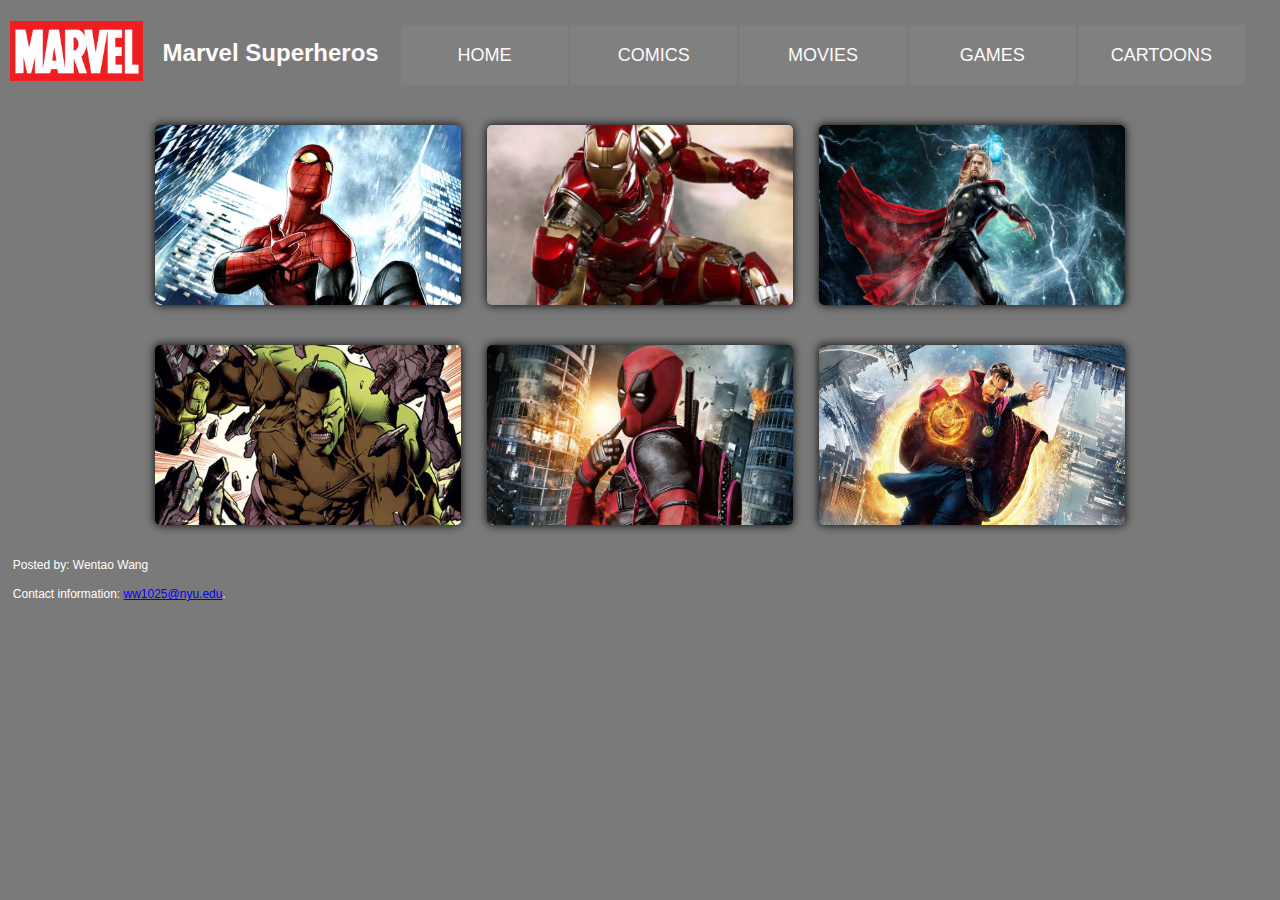
==== Midterm/MarvelSuperhero/index.html @ 6db8a9a0 "idterm update" ====
<!doctype html>
<!--[if lt IE 7]> <html class="no-js lt-ie9 lt-ie8 lt-ie7" lang="en"> <![endif]-->
<!--[if IE 7]>    <html class="no-js lt-ie9 lt-ie8" lang="en"> <![endif]-->
<!--[if IE 8]>    <html class="no-js lt-ie9" lang="en"> <![endif]-->
<!--[if gt IE 8]><!--><html class="no-js" lang="en"> <!--<![endif]-->
<head>
	<meta charset="utf-8">
	<meta http-equiv="X-UA-Compatible" content="IE=edge,chrome=1">

	<title>Marvel Superheros</title>
	<meta name="description" content="">
	<meta name="author" content="">

	<meta name="viewport" content="width=device-width">

	<link rel="stylesheet" href="css/normalize.css">
	<link rel="stylesheet" href="css/base.css">
	<link rel="stylesheet" href="css/grid.css">
	<link rel="stylesheet" href="css/style.css">


	<script src="js/modernizr-2.6.2.min.js"></script>

</head>
<body>
	<div id="Logo" class="clear-fix">
		<img src="img/Logo.png">
	</div>
	<div id="Header" class="clear-fix">
		<h2>Marvel Superheros</h2>
	</div>
	<nav id="navbar">
		<ul class="clear-fix">
			<li><a href="index.html">Home</a></li>
			<li><a href="comic.html">Comics</a></li>
			<li><a href="#">Movies</a></li>
			<li><a href="#">Games</a></li>
			<li><a href="#">Cartoons</a></li>
		</ul>
	</nav>
<div class="container clearfix content">

	

	<div class="grid_4">
		<div class="view">
			<img src="img/Spiderman.jpg" alt="Spoderman"/>
			<div class="mask">
				<h2>Spider Man</h2>
				<p>Who doesn't love Spider Man?</p>
				<a href="Spiderman.html" class="info">Read More</a>
			</div>
		</div>
	</div>

	<div class="grid_4">
		<div class="view">
			<img src="img/Ironman.jpg" alt="Ironman"/>
			<div class="mask">
				<h2>Iron Man</h2>
				<p>Handsome guy with his COOL armer.</p>
				<a href="Ironman.html" class="info">Read More</a>
			</div>
		</div>
	</div>

		<div class="grid_4">
		<div class="view">
			<img src="img/Thor.jpg" alt="Thor"/>
			<div class="mask">
				<h2>Thor</h2>
				<p>The god of thunder, son of Odin</p>
				<a href="Thor.html" class="info">Read More</a>
			</div>
		</div>
	</div>

	<div class="grid_4">
		<div class="view">
			<img src="img/Hulk.jpg" alt="Hulk"/>
			<div class="mask">
				<h2>Hulk</h2>
				<p>Hulk SMAAAAASH!</p>
				<a href="Hulk.html" class="info">Read More</a>
			</div>
		</div>
	</div>

	<div class="grid_4">
		<div class="view">
			<img src="img/Deadpool.jpg" alt="Deadpool"/>
			<div class="mask">
				<h2>Deadpool</h2>
				<p>Who doesn't love Deadpool?</p>
				<a href="Deadpool.html" class="info">Read More</a>
			</div>
		</div>
	</div>

	<div class="grid_4">
		<div class="view">
			<img src="img/Strange.jpg" alt="Dr. Strange"/>
			<div class="mask">
				<h2>Dr. Strange</h2>
				<p>Magic master.</p>
				<a href="Strange.html" class="info">Read More</a>
			</div>
		</div>
	</div>
</div>

<footer>
        <p>Posted by: Wentao Wang</p>
        <p>Contact information: <a href="ww1025@nyu.edu">
            ww1025@nyu.edu</a>.</p>
</footer>
<!-- end .container -->

<script type="text/javascript" src="http://ajax.googleapis.com/ajax/libs/jquery/1.9.0/jquery.min.js"></script>
<script src="js/scripts.js"></script>
</body>
</html>
---- Midterm/MarvelSuperhero/css/base.css ----
/*
Responsive 996px grid system ~ Base CSS.

Uses the HTML5 Boilerplate by Paul Irish with a few tweaks
html5boilerplate.com

*/


/* ==========================================================================
   Base styles: opinionated defaults
   ========================================================================== */

html,
button,
input,
select,
textarea {
    color: #222;
}

body {
    font-size: 1em;
    line-height: 1.4;
}

/*
 * Remove text-shadow in selection highlight: h5bp.com/i
 * These selection declarations have to be separate.
 * Customize the background color to match your design.
 */

::-moz-selection {
    background: #b3d4fc;
    text-shadow: none;
}

::selection {
    background: #b3d4fc;
    text-shadow: none;
}

/*
 * A better looking default horizontal rule
 */

hr {
    display: block;
    height: 1px;
    border: 0;
    border-top: 1px solid #ccc;
    margin: 1em 0;
    padding: 0;
}

/*
 * Remove the gap between images and the bottom of their containers: h5bp.com/i/440
 */

img {
    vertical-align: middle;
}

/*
 * Remove default fieldset styles.
 */

fieldset {
    border: 0;
    margin: 0;
    padding: 0;
}

/*
 * Allow only vertical resizing of textareas.
 */

textarea {
    resize: vertical;
}

/* ==========================================================================
   Chrome Frame prompt
   ========================================================================== */

.chromeframe {
    margin: 0.2em 0;
    background: #ccc;
    color: #000;
    padding: 0.2em 0;
}

/* ==========================================================================
   Helper classes
   ========================================================================== */

/*
 * Image replacement
 */

.ir {
    background-color: transparent;
    border: 0;
    overflow: hidden;
    /* IE 6/7 fallback */
    *text-indent: -9999px;
}

.ir:before {
    content: "";
    display: block;
    width: 0;
    height: 150%;
}

/*
 * Hide from both screenreaders and browsers: h5bp.com/u
 */

.hidden {
    display: none !important;
    visibility: hidden;
}

/*
 * Hide only visually, but have it available for screenreaders: h5bp.com/v
 */

.visuallyhidden {
    border: 0;
    clip: rect(0 0 0 0);
    height: 1px;
    margin: -1px;
    overflow: hidden;
    padding: 0;
    position: absolute;
    width: 1px;
}

/*
 * Extends the .visuallyhidden class to allow the element to be focusable
 * when navigated to via the keyboard: h5bp.com/p
 */

.visuallyhidden.focusable:active,
.visuallyhidden.focusable:focus {
    clip: auto;
    height: auto;
    margin: 0;
    overflow: visible;
    position: static;
    width: auto;
}

/*
 * Hide visually and from screenreaders, but maintain layout
 */

.invisible {
    visibility: hidden;
}

/*
 * Clearfix: contain floats
 *
 * For modern browsers
 * 1. The space content is one way to avoid an Opera bug when the
 *    `contenteditable` attribute is included anywhere else in the document.
 *    Otherwise it causes space to appear at the top and bottom of elements
 *    that receive the `clearfix` class.
 * 2. The use of `table` rather than `block` is only necessary if using
 *    `:before` to contain the top-margins of child elements.
 */

.clearfix:before,
.clearfix:after {
    content: " "; /* 1 */
    display: table; /* 2 */
}

.clearfix:after {
    clear: both;
}

/*
 * For IE 6/7 only
 * Include this rule to trigger hasLayout and contain floats.
 */

.clearfix {
    *zoom: 1;
}


/*
 * Clear after each row
 */

.clear {
	clear: both;
	display: block;
	overflow: hidden;
	visibility: hidden;
	width: 0;
	height: 0;
}

/* ==========================================================================
   EXAMPLE Media Queries for Responsive Design.
   Theses examples override the primary ('mobile first') styles.
   Modify as content requires.
   ========================================================================== */

@media only screen and (min-width: 35em) {
    /* Style adjustments for viewports that meet the condition */
}

@media print,
       (-o-min-device-pixel-ratio: 5/4),
       (-webkit-min-device-pixel-ratio: 1.25),
       (min-resolution: 120dpi) {
    /* Style adjustments for high resolution devices */
}

/* ==========================================================================
   Print styles.
   Inlined to avoid required HTTP connection: h5bp.com/r
   ========================================================================== */

@media print {
    * {
        background: transparent !important;
        color: #000 !important; /* Black prints faster: h5bp.com/s */
        box-shadow: none !important;
        text-shadow: none !important;
    }

    a,
    a:visited {
        text-decoration: underline;
    }

    a[href]:after {
        content: " (" attr(href) ")";
    }

    abbr[title]:after {
        content: " (" attr(title) ")";
    }

    /*
     * Don't show links for images, or javascript/internal links
     */

    .ir a:after,
    a[href^="javascript:"]:after,
    a[href^="#"]:after {
        content: "";
    }

    pre,
    blockquote {
        border: 1px solid #999;
        page-break-inside: avoid;
    }

    thead {
        display: table-header-group; /* h5bp.com/t */
    }

    tr,
    img {
        page-break-inside: avoid;
    }

    img {
        max-width: 100% !important;
    }

    @page {
        margin: 0.5cm;
    }

    p,
    h2,
    h3 {
        orphans: 3;
        widows: 3;
    }

    h2,
    h3 {
        page-break-after: avoid;
    }
}
---- Midterm/MarvelSuperhero/css/grid.css ----
/*
Responsive 996px grid system ~ Grid CSS.
Copyright 2013, Josh Cope

12 Columns ~ Margin left: 13px ~ Margin right: 13px

Based on the 960.gs grid system - http://960.gs/
by Nathan Smith

Licensed under GPL and MIT
*/

/* =============================================================================
   Base 966px Grid
   ========================================================================== */
   
	body {min-width: 996px;}

	/* Container */
	.container {
		margin-left: auto;
		margin-right: auto;
		width: 996px;
	}

	/* Global */
	.grid_1,
	.grid_2,
	.grid_3,
	.grid_4,
	.grid_5,
	.grid_6,
	.grid_7,
	.grid_8,
	.grid_9,
	.grid_10,
	.grid_11,
	.grid_12 {
		display: inline;
		float: left;
		margin-left: 13px;
		margin-right: 13px;
	}

	.push_1, .pull_1,
	.push_2, .pull_2,
	.push_3, .pull_3,
	.push_4, .pull_4,
	.push_5, .pull_5,
	.push_6, .pull_6,
	.push_7, .pull_7,
	.push_8, .pull_8,
	.push_9, .pull_9,
	.push_10, .pull_10,
	.push_11, .pull_11 {
		position: relative;
	}

	/* Children (Alpha ~ First, Omega ~ Last) */
	.alpha {margin-left: 0;}
	.omega {margin-right: 0;}

	/* Base Grid */
	.container .grid_1 {width: 57px;}
	.container .grid_2 {width: 140px;}
	.container .grid_3 {width: 223px;}
	.container .grid_4 {width: 306px;}
	.container .grid_5 {width: 389px;}
	.container .grid_6 {width: 472px;}
	.container .grid_7 {width: 555px;}
	.container .grid_8 {width: 638px;}
	.container .grid_9 {width: 721px;}
	.container .grid_10 {width: 804px;}
	.container .grid_11 {width: 887px;}
	.container .grid_12 {width: 970px;}

	/* Prefix Extra Space */
	.container .prefix_1 {padding-left: 83px;}
	.container .prefix_2 {padding-left: 166px;}
	.container .prefix_3 {padding-left: 249px;}
	.container .prefix_4 {padding-left: 332px;}
	.container .prefix_5 {padding-left: 415px;}
	.container .prefix_6 {padding-left: 498px;}
	.container .prefix_7 {padding-left: 581px;}
	.container .prefix_8 {padding-left: 664px;}
	.container .prefix_9 {padding-left: 747px;}
	.container .prefix_10 {padding-left: 830px;}
	.container .prefix_11 {padding-left: 913px;}

	/* Suffix Extra Space */
	.container .suffix_1 {padding-right: 83px;}
	.container .suffix_2 {padding-right: 166px;}
	.container .suffix_3 {padding-right: 249px;}
	.container .suffix_4 {padding-right: 332px;}
	.container .suffix_5 {padding-right: 415px;}
	.container .suffix_6 {padding-right: 498px;}
	.container .suffix_7 {padding-right: 581px;}
	.container .suffix_8 {padding-right: 664px;}
	.container .suffix_9 {padding-right: 747px;}
	.container .suffix_10 {padding-right: 830px;}
	.container .suffix_11 {padding-right: 913px;}

	/* Push Space */
	.container .push_1 {left: 83px;}
	.container .push_2 {left: 166px;}
	.container .push_3 {left: 249px;}
	.container .push_4 {left: 332px;}
	.container .push_5 {left: 415px;}
	.container .push_6 {left: 498px;}
	.container .push_7 {left: 581px;}
	.container .push_8 {left: 664px;}
	.container .push_9 {left: 747px;}
	.container .push_10 {left: 830px;}
	.container .push_11 {left: 913px;}

	/* Pull Space */
	.container .pull_1 {left: -83px;}
	.container .pull_2 {left: -166px;}
	.container .pull_3 {left: -249px;}
	.container .pull_4 {left: -332px;}
	.container .pull_5 {left: -415px;}
	.container .pull_6 {left: -498px;}
	.container .pull_7 {left: -581px;}
	.container .pull_8 {left: -664px;}
	.container .pull_9 {left: -747px;}
	.container .pull_10 {left: -830px;}
	.container .pull_11 {left: -913px;}

	/* Images & Other Objects */
	img, object, embed {	max-width: 100%;}
	img { height: auto; }


/* =============================================================================
   768px Grid
   ========================================================================== */

@media only screen and (min-width: 768px) and (max-width: 995px) {
	
	body {min-width: 768px;}

	/* Container | 768px */
	.container {width: 768px;}

	/* Global | 768px */
	.grid_1,
	.grid_2,
	.grid_3,
	.grid_4,
	.grid_5,
	.grid_6,
	.grid_7,
	.grid_8,
	.grid_9,
	.grid_10,
	.grid_11,
	.grid_12 {margin-left: 8px;
		margin-right: 8px;}
		

	/* Base Grid | 768px */
	.container .grid_1 {width: 48px;}
	.container .grid_2 {width: 112px;}
	.container .grid_3 {width: 176px;}
	.container .grid_4 {width: 240px;}
	.container .grid_5 {width: 304px;}
	.container .grid_6 {width: 368px;}
	.container .grid_7 {width: 432px;}
	.container .grid_8 {width: 496px;}
	.container .grid_9 {width: 560px;}
	.container .grid_10 {width: 624px;}
	.container .grid_11 {width: 688px;}
	.container .grid_12 {width: 752px;}

	/* Prefix Extra Space | 768px */
	.container .prefix_1 {padding-left: 64px;}
	.container .prefix_2 {padding-left: 128px;}
	.container .prefix_3 {padding-left: 192px;}
	.container .prefix_4 {padding-left: 256px;}
	.container .prefix_5 {padding-left: 320px;}
	.container .prefix_6 {padding-left: 384px;}
	.container .prefix_7 {padding-left: 448px;}
	.container .prefix_8 {padding-left: 512px;}
	.container .prefix_9 {padding-left: 576px;}
	.container .prefix_10 {padding-left: 640px;}
	.container .prefix_11 {padding-left: 704px;}
	
	/* Suffix Extra Space | 768px */
	.container .suffix_1 {padding-right: 64px;}
	.container .suffix_2 {padding-right: 128px;}
	.container .suffix_3 {padding-right: 192px;}
	.container .suffix_4 {padding-right: 256px;}
	.container .suffix_5 {padding-right: 320px;}
	.container .suffix_6 {padding-right: 384px;}
	.container .suffix_7 {padding-right: 448px;}
	.container .suffix_8 {padding-right: 512px;}
	.container .suffix_9 {padding-right: 576px;}
	.container .suffix_10 {padding-right: 640px;}
	.container .suffix_11 {padding-right: 704px;}

	/* Push Space | 768px */
	.container .push_1 {left: 64px;}
	.container .push_2 {left: 128px;}
	.container .push_3 {left: 192px;}
	.container .push_4 {left: 256px;}
	.container .push_5 {left: 320px;}
	.container .push_6 {left: 384px;}
	.container .push_7 {left: 448px;}
	.container .push_8 {left: 512px;}
	.container .push_9 {left: 576px;}
	.container .push_10 {left: 640px;}
	.container .push_11 {left: 704px;}

	/* Pull Space | 768px */
	.container .pull_1 {left: -64px;}
	.container .pull_2 {left: -128px;}
	.container .pull_3 {left: -192px;}
	.container .pull_4 {left: -256px;}
	.container .pull_5 {left: -320px;}
	.container .pull_6 {left: -384px;}
	.container .pull_7 {left: -448px;}
	.container .pull_8 {left: -512px;}
	.container .pull_9 {left: -576px;}
	.container .pull_10 {left: -640px;}
	.container .pull_11 {left: -704px;}
	
	/* Children (Alpha ~ First, Omega ~ Last) | 768 */
	.alpha {margin-left: 0;}
	.omega {margin-right: 0;}
}


/* =============================================================================
   Less than 768px
   ========================================================================== */
   
@media only screen and (max-width: 767px) {
	
	body{min-width:0;}
	
	/* Container */
	.container { margin:0 auto; width:456px; overflow:hidden; }
	
	/* Global */
	.container .grid_1,
	.container .grid_2,
	.container .grid_3,
	.container .grid_4,
	.container .grid_5,
	.container .grid_6,
	.container .grid_7,
	.container .grid_8,
	.container .grid_9,
	.container .grid_10,
	.container .grid_11,
	.container .grid_12	{
		width:416px;
		clear: both;
		float: none;
		margin-left: 0;
		margin-right: 0;
		display:inline-block;
		padding-left: 20px;
		padding-right: 20px;
		
		/* IE 6&7 */
		zoom:1;
		*display:inline;
	}
	
	/* Nested children need no padding */
	.grid_1  .grid_1,
	.grid_2  .grid_1, .grid_2  .grid_2,
	.grid_3  .grid_1, .grid_3  .grid_2, .grid_3  .grid_3,
	.grid_4  .grid_1, .grid_4  .grid_2, .grid_4  .grid_3, .grid_4  .grid_4,
	.grid_5  .grid_1, .grid_5  .grid_2, .grid_5  .grid_3, .grid_5  .grid_4, .grid_5  .grid_5,
	.grid_6  .grid_1, .grid_6  .grid_2, .grid_6  .grid_3, .grid_6  .grid_4, .grid_6  .grid_5, .grid_6  .grid_6,
	.grid_7  .grid_1, .grid_7  .grid_2, .grid_7  .grid_3, .grid_7  .grid_4, .grid_7  .grid_5, .grid_7  .grid_6, .grid_7  .grid_7,
	.grid_8  .grid_1, .grid_8  .grid_2, .grid_8  .grid_3, .grid_8  .grid_4, .grid_8  .grid_5, .grid_8  .grid_6, .grid_8  .grid_7, .grid_8  .grid_8,
	.grid_9  .grid_1, .grid_9  .grid_2, .grid_9  .grid_3, .grid_9  .grid_4, .grid_9  .grid_5, .grid_9  .grid_6, .grid_9  .grid_7, .grid_9  .grid_8, .grid_9  .grid_9,
	.grid_10  .grid_1, .grid_10  .grid_2, .grid_10  .grid_3, .grid_10  .grid_4, .grid_10  .grid_5, .grid_10  .grid_6, .grid_10  .grid_7, .grid_10  .grid_8, .grid_10  .grid_9, .grid_10  .grid_10,
	.grid_11  .grid_1, .grid_11  .grid_2, .grid_11  .grid_3, .grid_11  .grid_4, .grid_11  .grid_5, .grid_11  .grid_6, .grid_11  .grid_7, .grid_11  .grid_8, .grid_11  .grid_9, .grid_11  .grid_10, .grid_11  .grid_11,
	.grid_12  .grid_1, .grid_12  .grid_2, .grid_12  .grid_3, .grid_12  .grid_4, .grid_12  .grid_5, .grid_12  .grid_6, .grid_12  .grid_7, .grid_12  .grid_8, .grid_12  .grid_9, .grid_12  .grid_10, .grid_12  .grid_11, .grid_12  .grid_12	{
		padding-left: 0px;
		padding-right: 0px;
	}
	
	.container .push_1, .container .push_2,
	.container .push_3, .container .push_4, 
	.container .push_5, .container .push_6,
	.container .push_7, .container .push_8, 
	.container .push_9, .container .push_10,
	.container .push_11	{
		left: 0;
	}
	.container .pull_1, .container .pull_2,
	.container .pull_3, .container .pull_4,
	.container .pull_5, .container .pull_6,
	.container .pull_7, .container .pull_8,
	.container .pull_9, .container .pull_10,
	.container .pull_11	{
		left: 0;
	}	
}


/* =============================================================================
   Less than 480px
   ========================================================================== */
@media only screen and (max-width: 479px) {
	
	/* Container */
	
	.container { width:300px;}
	
	/* Global */
	
	.container .grid_1,
	.container .grid_2,
	.container .grid_3,
	.container .grid_4,
	.container .grid_5,
	.container .grid_6,
	.container .grid_7,
	.container .grid_8,
	.container .grid_9,
	.container .grid_10,
	.container .grid_11,
	.container .grid_12	{
		width:260px;
	}
}
---- Midterm/MarvelSuperhero/css/style.css ----
/*
Responsive 996px grid system ~ Style CSS.
Copyright 2013, Josh Cope
*/

/* =============================================================================
   Site Styles
   ========================================================================== */

/* =============================================================================
   Page Styles
   ========================================================================== */
   body{
      background-color: #7A7A7A;
   }

   footer{
    color: white;
    font-size: 12px;
    margin-left: 1%;
   }

   /*******************************
      NavBar Styles
   *******************************/

   #Logo{
      float:left;
      margin-left: 10px;
   }

   #Logo img{
      margin-top: 5px;
      height: 60px;
   }

   #Header{
      float:left;
      margin-top: 0px;
      margin-left: 20px;
      color: #FFFAFA;
   }

   .clear-fix::after {
         display: block;
         clear: both;
         height: 0;
         font-size: 0;
         content: '';
         visibility: hidden;
      }
   #navbar ul {
         list-style-type: none;
         position: relative;
         margin-left: 360px;
      }

   #navbar ul li {
         font-size: 18px;
         text-transform: uppercase;
         width: 19%;
         float: left;
         background-color: gray;
         margin-top:9px;
         margin-left: 1px;
         margin-right: 1px;

      }

   #navbar ul li:hover {
         background-color: #666666;
      }



   #navbar ul a {
         display: block;
         color:#FFFAFA;
         text-decoration: none;
         line-height: 30px;
         padding: 15px;
         text-align: center;

      }

      


   /*******************************
      Gallary Styles
   *******************************/

   .view{
   	cursor: default;
   	overflow: hidden;
   	text-align: center;
   	position: relative;
   	margin-bottom: 20px;
   	box-shadow: 0 0 10px black;
      margin-top: 20px;
      border-radius: 5px;
   }

   .view .mask {
   	width: 100%;
   	height: 100%;
   	position: absolute;
   	overflow: hidden;
   	top: 0;
   	left:0;
   	background-color: rgba(0,0,0,0.5);
   }

   .view img {
   	display: block;
   	position: relative;
      height: 180px;
   }

   .view h2 {
   	text-transform: uppercase;
   	color: #CCCCCC;
   	font-size: 22px;
   	padding: 10px;
   	background-color: rgba(0, 0, 0, 0.8);
   	margin: 20px 0 0 0;
   	text-shadow: none;
   	position: relative;
   }

   .view p {
   	font-family: Georgia, serif;
   	/*font-style: italic;*/
   	font-size: 10px;
   	color:#FFF;
   	padding: 10px 20px 5px 20px;
   	position: relative;
   }

   .view a.info {
   	color:#FFF;
   	background-color: #000;
   	padding: 10px 20px;
   	text-decoration: none;
   	margin-top: 10px;
   	text-transform: uppercase;
   	border-radius: 5px;
   	position: relative;
   }

   .view a.info:hover {
   	background-color: #68838B;
   }


   /*******************************
		CSS3 Hover Styles
   *******************************/

   /* set up transitions for hover*/

   .view img {
   	 left: 10px;
   	 margin-left: -10px;
   	 transition: all 0.4s ease-in-out;
   }

   .view .mask {
   	transition: all 0.4s linear;
   	opacity: 0;
   }

   .view h2 {
   	 background-color: transparent;
   	 border-bottom: 1px solid silver;
   	 transform: scale(0);
   	 transition: all 0.4s linear;
   	 opacity: 0;
   }

   .view p,
   .view a.info {
   	transform: scale(0);
   	opacity: 0;
   	transition: all 0.4s linear;
   }

   /* zoom the image on hover*/
   .view:hover img {
   	transform: scale(1.5);
   	opacity: 0.3;
   }

   /* show mask div on hover*/

   .view:hover .mask {
   	opacity: 1;
   }

   /*scale from 0 to 2, and up the opacity from 0 to 1*/

   .view:hover h2,
   .view:hover p,
   .view:hover a.info {
   	transform: scale(1);
   	opacity: 1;
   }







/* =============================================================================
   Media Queries
   ========================================================================== */

/* Tablet Portrait size to Base 996px */
@media only screen and (min-width: 768px) and (max-width: 995px) {}

/* All Mobile Sizes */
@media only screen and (max-width: 767px) {}

/* Mobile Landscape Size to Tablet Portrait */
@media only screen and (min-width: 480px) and (max-width: 767px) {}

/* Mobile Portrait Size to Mobile Landscape Size */
@media only screen and (max-width: 479px) {}


/* =============================================================================
   Font-Face
   ========================================================================== */
/* This is the proper syntax for an @font-face file

/* @font-face {
font-family: 'FontName';
src: url('../fonts/FontName.eot');
src: url('../fonts/FontName.eot?iefix') format('embedded-opentype'),
url('../fonts/FontName.woff') format('woff'),
url('../fonts/FontName.ttf') format('truetype'),
url('../fonts/FontName.svg#FontName') format('svg');
font-weight: normal;
font-style: normal; }
*/
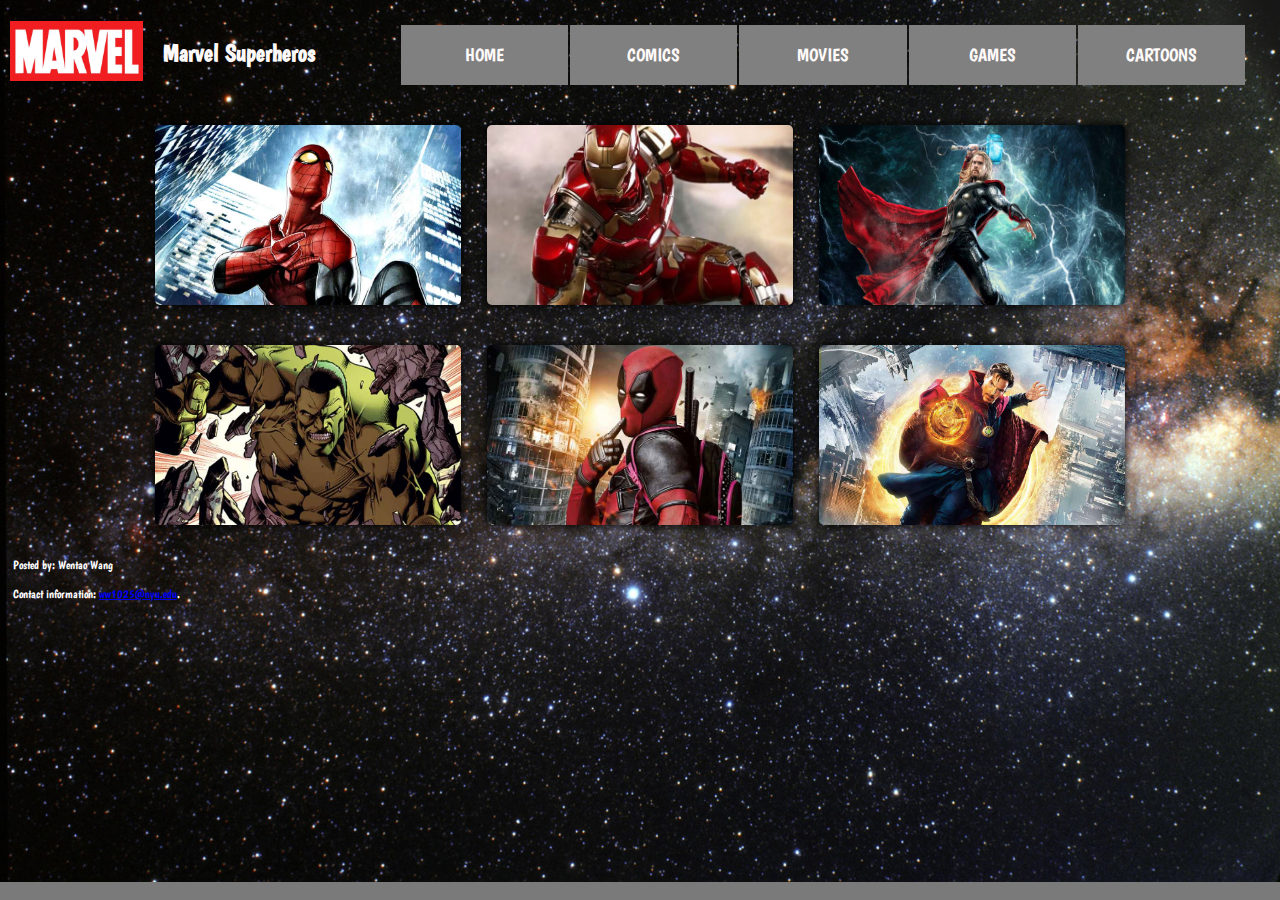
==== commit 09029ff1: "idterm update" ====
--- a/Midterm/MarvelSuperhero/index.html
+++ b/Midterm/MarvelSuperhero/index.html
@@ -33,7 +33,7 @@
 		<ul class="clear-fix">
 			<li><a href="index.html">Home</a></li>
 			<li><a href="comic.html">Comics</a></li>
-			<li><a href="#">Movies</a></li>
+			<li><a href="Movie.html">Movies</a></li>
 			<li><a href="#">Games</a></li>
 			<li><a href="#">Cartoons</a></li>
 		</ul>
@@ -59,7 +59,7 @@
 			<div class="mask">
 				<h2>Iron Man</h2>
 				<p>Handsome guy with his COOL armer.</p>
-				<a href="Ironman.html" class="info">Read More</a>
+				<a href="ironman.html" class="info">Read More</a>
 			</div>
 		</div>
 	</div>
--- a/Midterm/MarvelSuperhero/css/style.css
+++ b/Midterm/MarvelSuperhero/css/style.css
@@ -10,8 +10,17 @@
 /* =============================================================================
    Page Styles
    ========================================================================== */
+   @import url('https://fonts.googleapis.com/css?family=Boogaloo');
+
+
    body{
       background-color: #7A7A7A;
+      font-family: 'Boogaloo', cursive;
+      background-image: url(../img/bg1.jpg);
+      background-repeat: no-repeat;
+      background-position: left top;
+      background-attachment: fixed;
+      background-size: 100%;
    }
 
    footer{
@@ -129,7 +138,7 @@
    }
 
    .view p {
-   	font-family: Georgia, serif;
+   	font-family: 'Boogaloo', cursive;
    	/*font-style: italic;*/
    	font-size: 10px;
    	color:#FFF;
